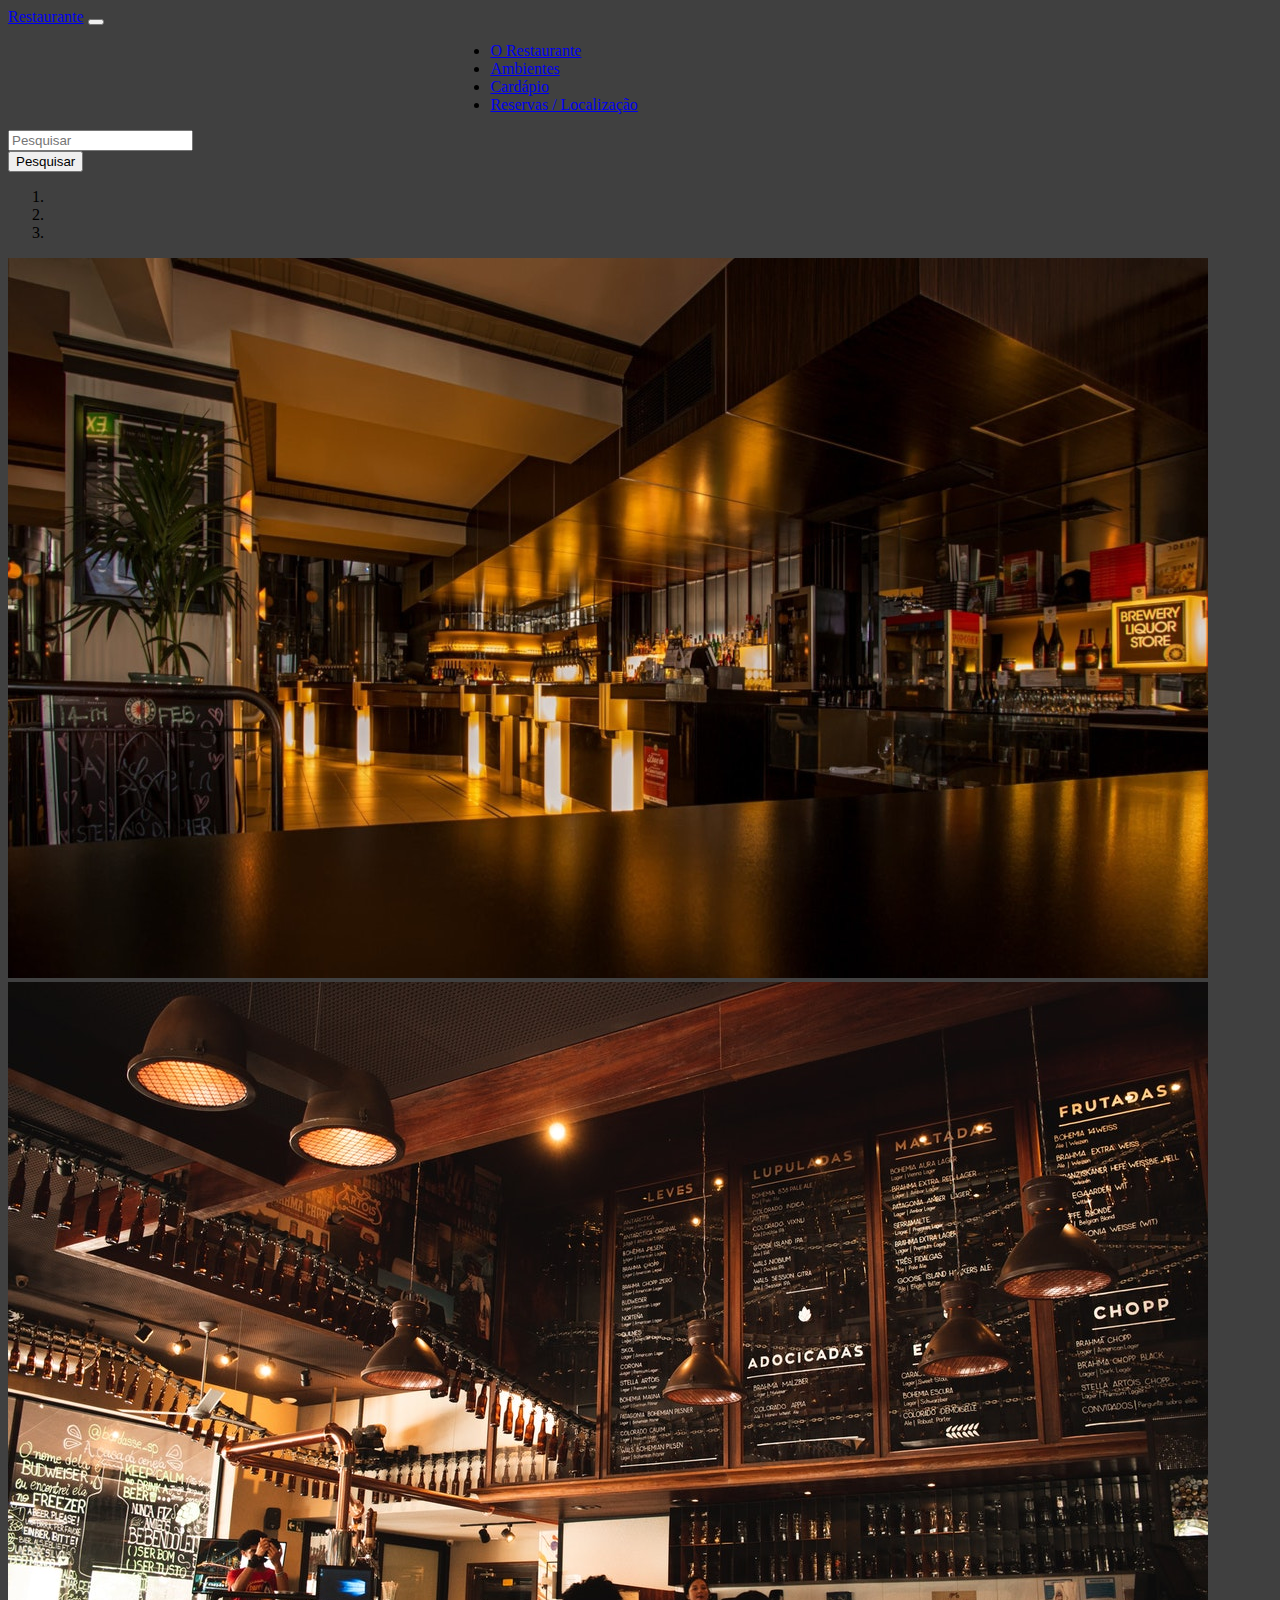
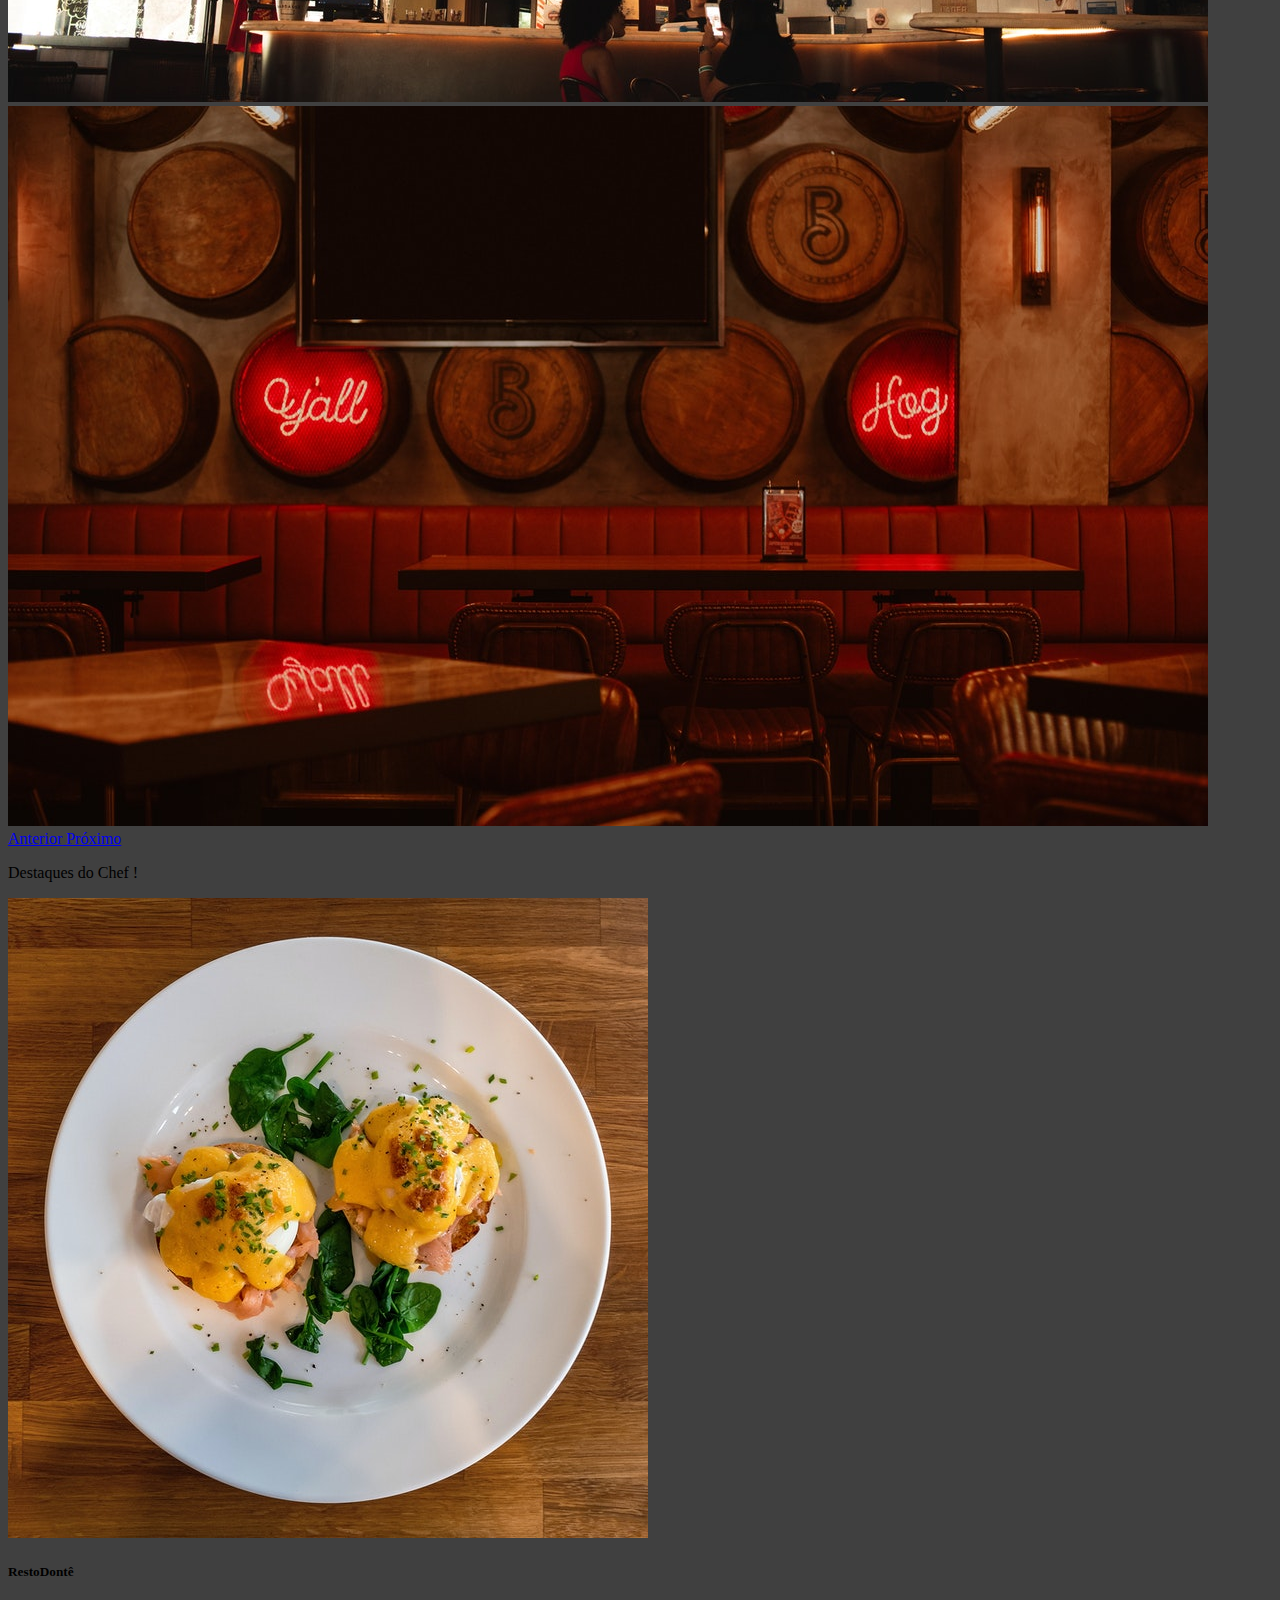
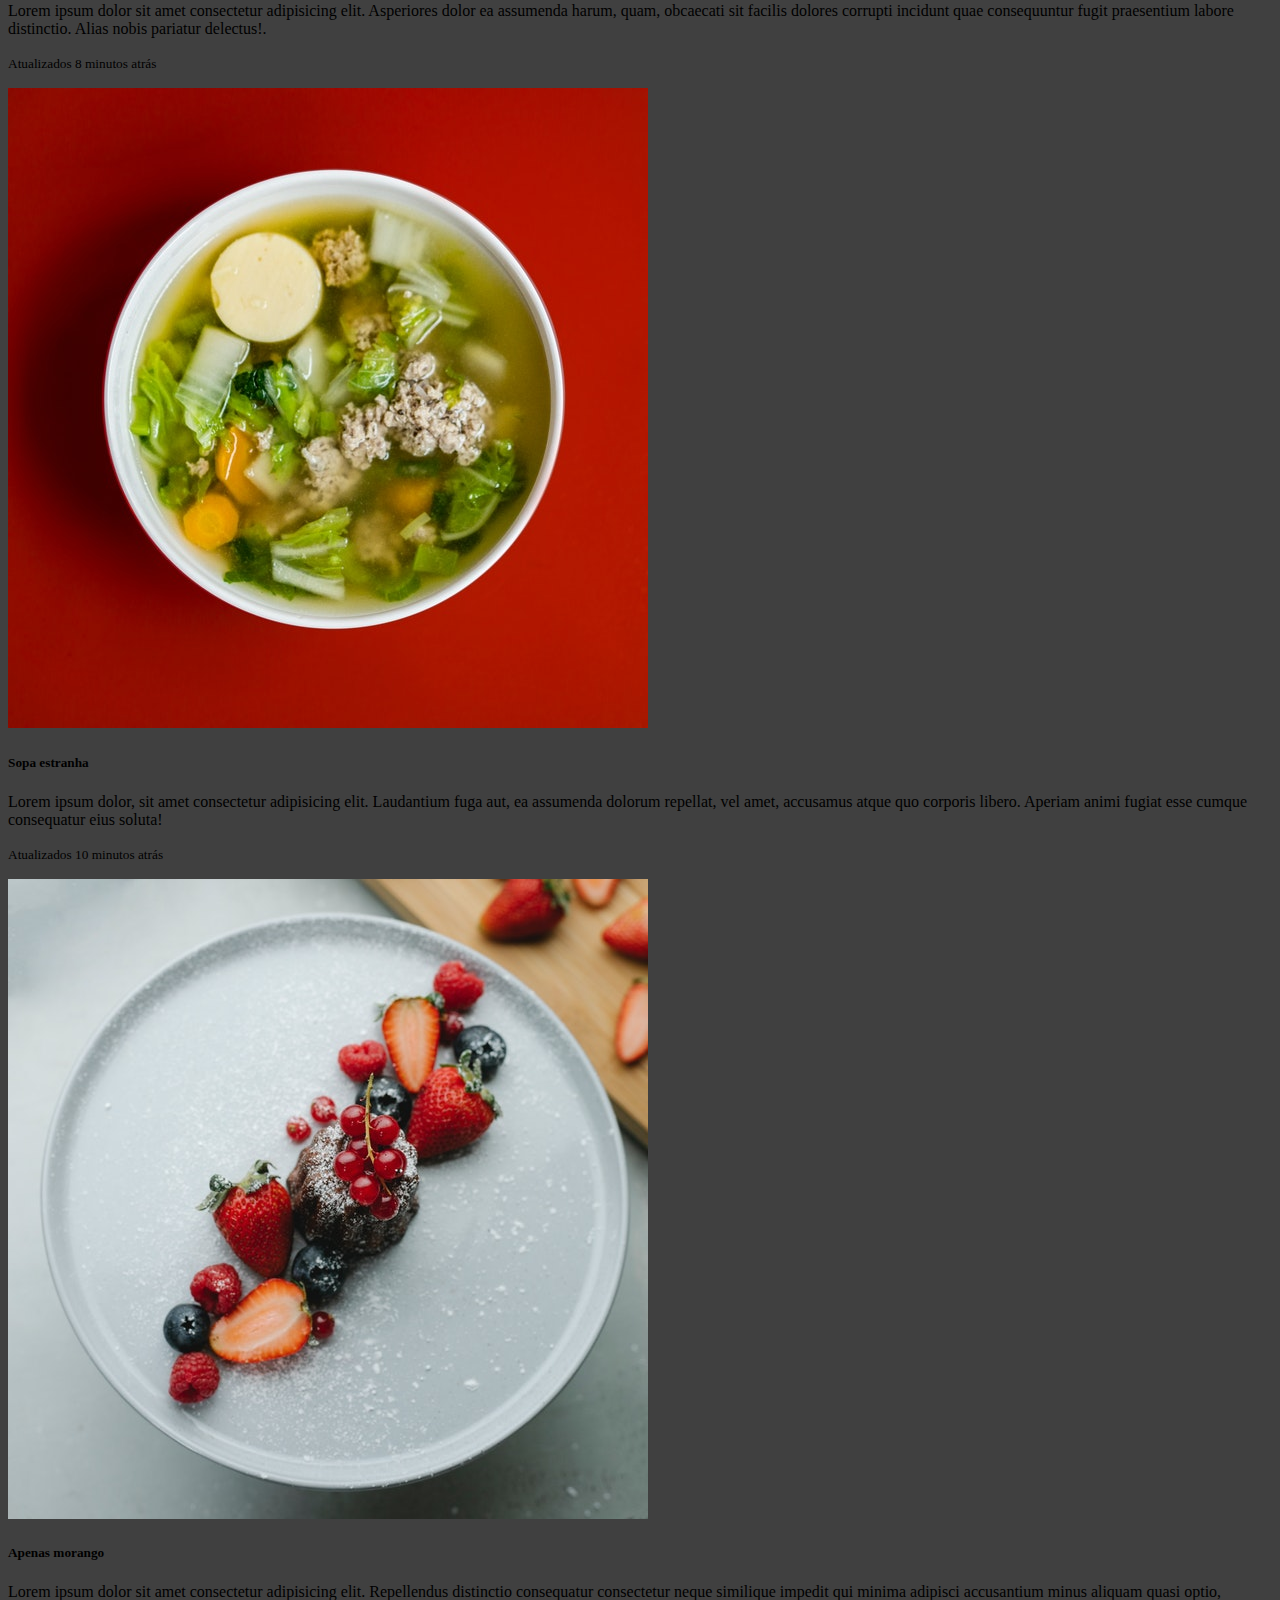
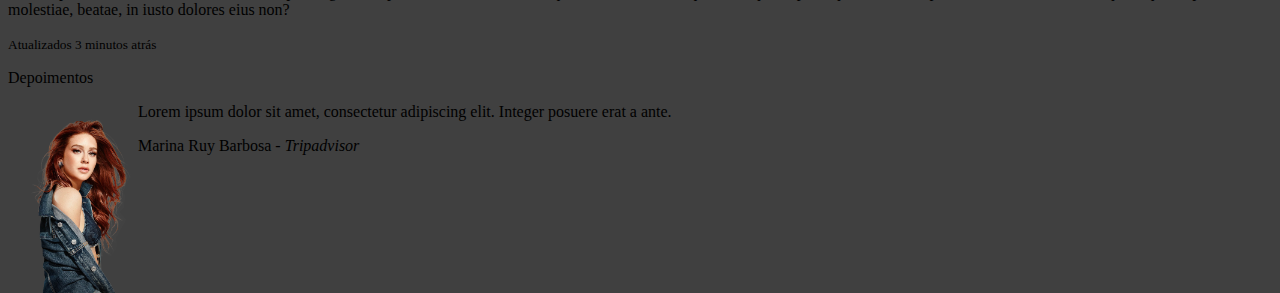
==== index.html @ 042c8823 "[Feature George - Task: ADD First commit]" ====
<!doctype html>
<html lang="pt-br">

<head>
    <!-- Required meta tags -->
    <meta charset="utf-8">
    <meta name="viewport" content="width=device-width, initial-scale=1">

    <!-- Bootstrap CSS -->
    <link rel="stylesheet" href="https://cdn.jsdelivr.net/npm/bootstrap@4.6.0/dist/css/bootstrap.min.css"
        integrity="sha384-B0vP5xmATw1+K9KRQjQERJvTumQW0nPEzvF6L/Z6nronJ3oUOFUFpCjEUQouq2+l" crossorigin="anonymous">

    <link rel="stylesheet" href="style.css">

    <title>Restaurante - Página Inicial</title>

</head>

<body>
    <div class="container">

        <!-- Início menu-->
        <nav class="navbar fixed-top navbar-expand-lg navbar-light bg-light">
            <a class="navbar-brand" href="#">Restaurante</a>
            <button class="navbar-toggler" type="button" data-toggle="collapse" data-target="#conteudoNavbarSuportado"
                aria-controls="conteudoNavbarSuportado" aria-expanded="false" aria-label="Alterna navegação">
                <span class="navbar-toggler-icon"></span>
            </button>


            <div class="collapse navbar-collapse row align-items-end" id="conteudoNavbarSuportado">
                <ul class="navbar-nav" id="menu1">
                    <li class="nav-item active">
                        <a class="nav-link" href="index.html">O Restaurante</a>
                    </li>
                    <li class="nav-item">
                        <a class="nav-link" href="ambientes.html">Ambientes</a>
                    </li>
                    <li class="nav-item">
                        <a class="nav-link" href="cardapio.html">Cardápio</a>
                    </li>
                    <li class="nav-item">
                        <a class="nav-link" href="reservas.html">Reservas / Localização</a>
                    </li>
                </ul>
                <form class="form-inline my-2 my-lg-0">
                    <input class="form-control mr-sm-2" type="search" placeholder="Pesquisar" aria-label="Pesquisar">

                </form>
                <button class="btn btn-outline-dark btn-sm my-2 my-sm-0 mx-1" type="submit">Pesquisar</button>
            </div>

        </nav>
        <!-- Fim menu-->

        <!-- Início apresentação-->

        <div id="carouselExampleIndicators" class="carousel slide mt-3 pt-5" data-ride="carousel">
            <ol class="carousel-indicators">
                <li data-target="#carouselExampleIndicators" data-slide-to="0" class="active"></li>
                <li data-target="#carouselExampleIndicators" data-slide-to="1"></li>
                <li data-target="#carouselExampleIndicators" data-slide-to="2"></li>
            </ol>
            <div class="carousel-inner">
                <div class="carousel-item active">
                    <img class="d-block w-100" src="img/imagem1.jpg" alt="Primeiro Slide">
                </div>
                <div class="carousel-item">
                    <img class="d-block w-100" src="img/imagem2.jpg" alt="Segundo Slide">
                </div>
                <div class="carousel-item">
                    <img class="d-block w-100" src="img/imagem3.jpg" alt="Terceiro Slide">
                </div>
            </div>
            <a class="carousel-control-prev" href="#carouselExampleIndicators" role="button" data-slide="prev">
                <span class="carousel-control-prev-icon" aria-hidden="true"></span>
                <span class="sr-only">Anterior</span>
            </a>
            <a class="carousel-control-next" href="#carouselExampleIndicators" role="button" data-slide="next">
                <span class="carousel-control-next-icon" aria-hidden="true"></span>
                <span class="sr-only">Próximo</span>
            </a>
        </div>

        <!-- Fim apresentação-->

        <!-- Inicio destaques-->
        <div class="card-header">
            <p class="text-center text-monospace font-weight-bold">Destaques do Chef !</p>
        </div>
        <div class="card-group">

            <div class="card">

                <img class="card-img-top" src="img/prato (1).jpg" alt="Imagem de capa do card">
                <div class="card-body">
                    <h5 class="card-title">RestoDontê</h5>
                    <p class="card-text">Lorem ipsum dolor sit amet consectetur adipisicing elit. Asperiores dolor ea
                        assumenda harum, quam, obcaecati sit facilis dolores corrupti incidunt quae consequuntur fugit
                        praesentium labore distinctio. Alias nobis pariatur delectus!.</p>
                    <p class="card-text"><small class="text-muted">Atualizados 8 minutos atrás</small></p>
                </div>
            </div>
            <div class="card">
                <img class="card-img-top" src="img/prato (2).jpg" alt="Imagem de capa do card">
                <div class="card-body">
                    <h5 class="card-title">Sopa estranha</h5>
                    <p class="card-text">Lorem ipsum dolor, sit amet consectetur adipisicing elit. Laudantium fuga aut,
                        ea
                        assumenda dolorum repellat, vel amet, accusamus atque quo corporis libero. Aperiam animi fugiat
                        esse
                        cumque consequatur eius soluta!</p>
                    <p class="card-text"><small class="text-muted">Atualizados 10 minutos atrás</small></p>
                </div>
            </div>
            <div class="card">
                <img class="card-img-top" src="img/prato (3).jpg" alt="Imagem de capa do card">
                <div class="card-body">
                    <h5 class="card-title">Apenas morango</h5>
                    <p class="card-text">Lorem ipsum dolor sit amet consectetur adipisicing elit. Repellendus distinctio
                        consequatur consectetur neque similique impedit qui minima adipisci accusantium minus aliquam
                        quasi
                        optio, molestiae, beatae, in iusto dolores eius non?</p>
                    <p class="card-text"><small class="text-muted">Atualizados 3 minutos atrás</small></p>
                </div>
            </div>
        </div>
        <!-- Fim destaques-->

        <!-- Início clientes-->
        <div class="card">
            <div class="card-header">
                Depoimentos
            </div>



            <div class="card-body">
                <img src="img/mariana.png" class="imgsocial">

                <blockquote class="blockquote float-none mt-5 pt-5">
                    <p>Lorem ipsum dolor sit amet, consectetur adipiscing elit. Integer posuere erat a ante.</p>
                    <footer class="blockquote-footer">Marina Ruy Barbosa <cite title="Título da fonte"> -
                            Tripadvisor</cite>
                    </footer>
                </blockquote>
            </div>
        </div>



        <!-- Fim clientes-->



    </div>





    <!--Jquery -->
    <script src="https://code.jquery.com/jquery-3.5.1.slim.min.js"
        integrity="sha384-DfXdz2htPH0lsSSs5nCTpuj/zy4C+OGpamoFVy38MVBnE+IbbVYUew+OrCXaRkfj"
        crossorigin="anonymous"></script>

    <!--Popper -->
    <script src="https://cdn.jsdelivr.net/npm/popper.js@1.16.1/dist/umd/popper.min.js"
        integrity="sha384-9/reFTGAW83EW2RDu2S0VKaIzap3H66lZH81PoYlFhbGU+6BZp6G7niu735Sk7lN"
        crossorigin="anonymous"></script>

    <!--JavaScript -->
    <script src="https://cdn.jsdelivr.net/npm/bootstrap@4.6.0/dist/js/bootstrap.min.js"
        integrity="sha384-+YQ4JLhjyBLPDQt//I+STsc9iw4uQqACwlvpslubQzn4u2UU2UFM80nGisd026JF"
        crossorigin="anonymous"></script>



</body>

</html>
---- style.css ----
body {
    background-color: #404040;
}

#menu1 {
    margin-left: 35%;
}

.imgsocial {
    width: 120px;
    float: left;
    margin-left: 10px;
    margin-top: 10px;
    
}
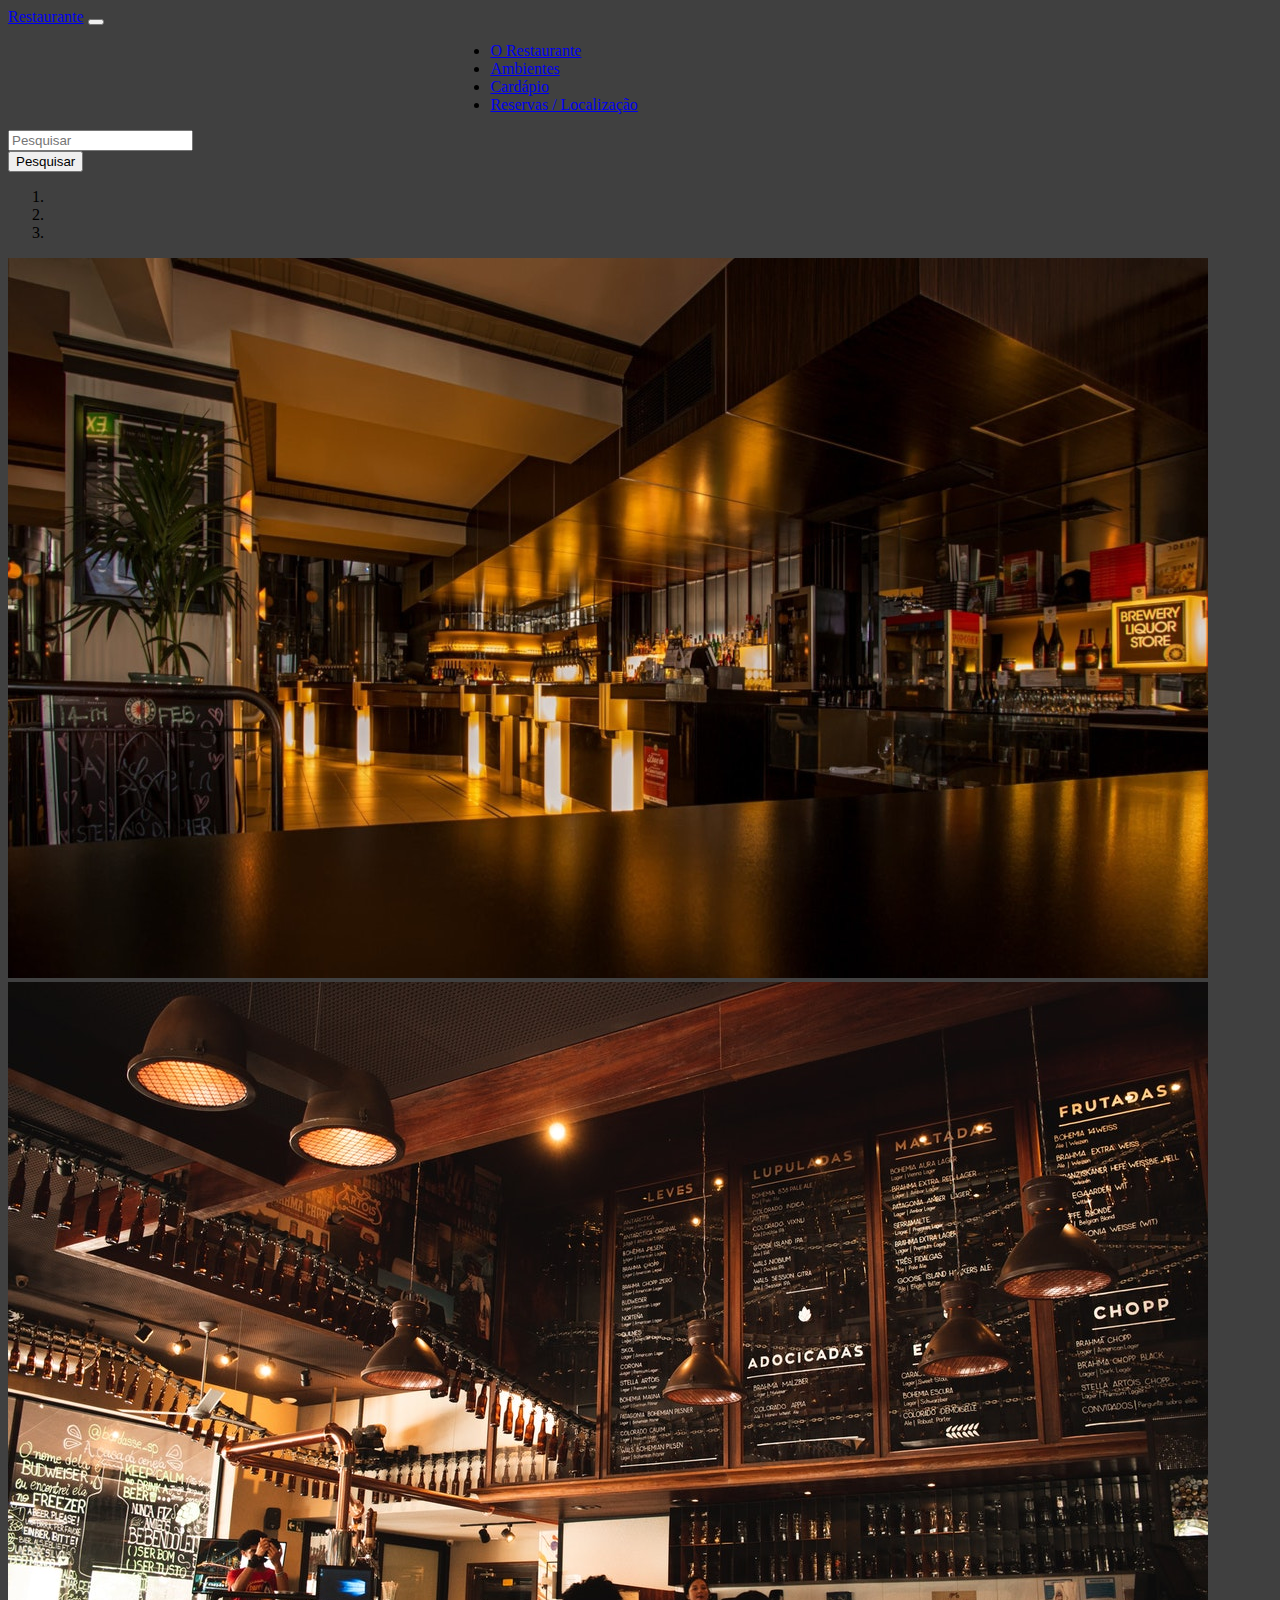
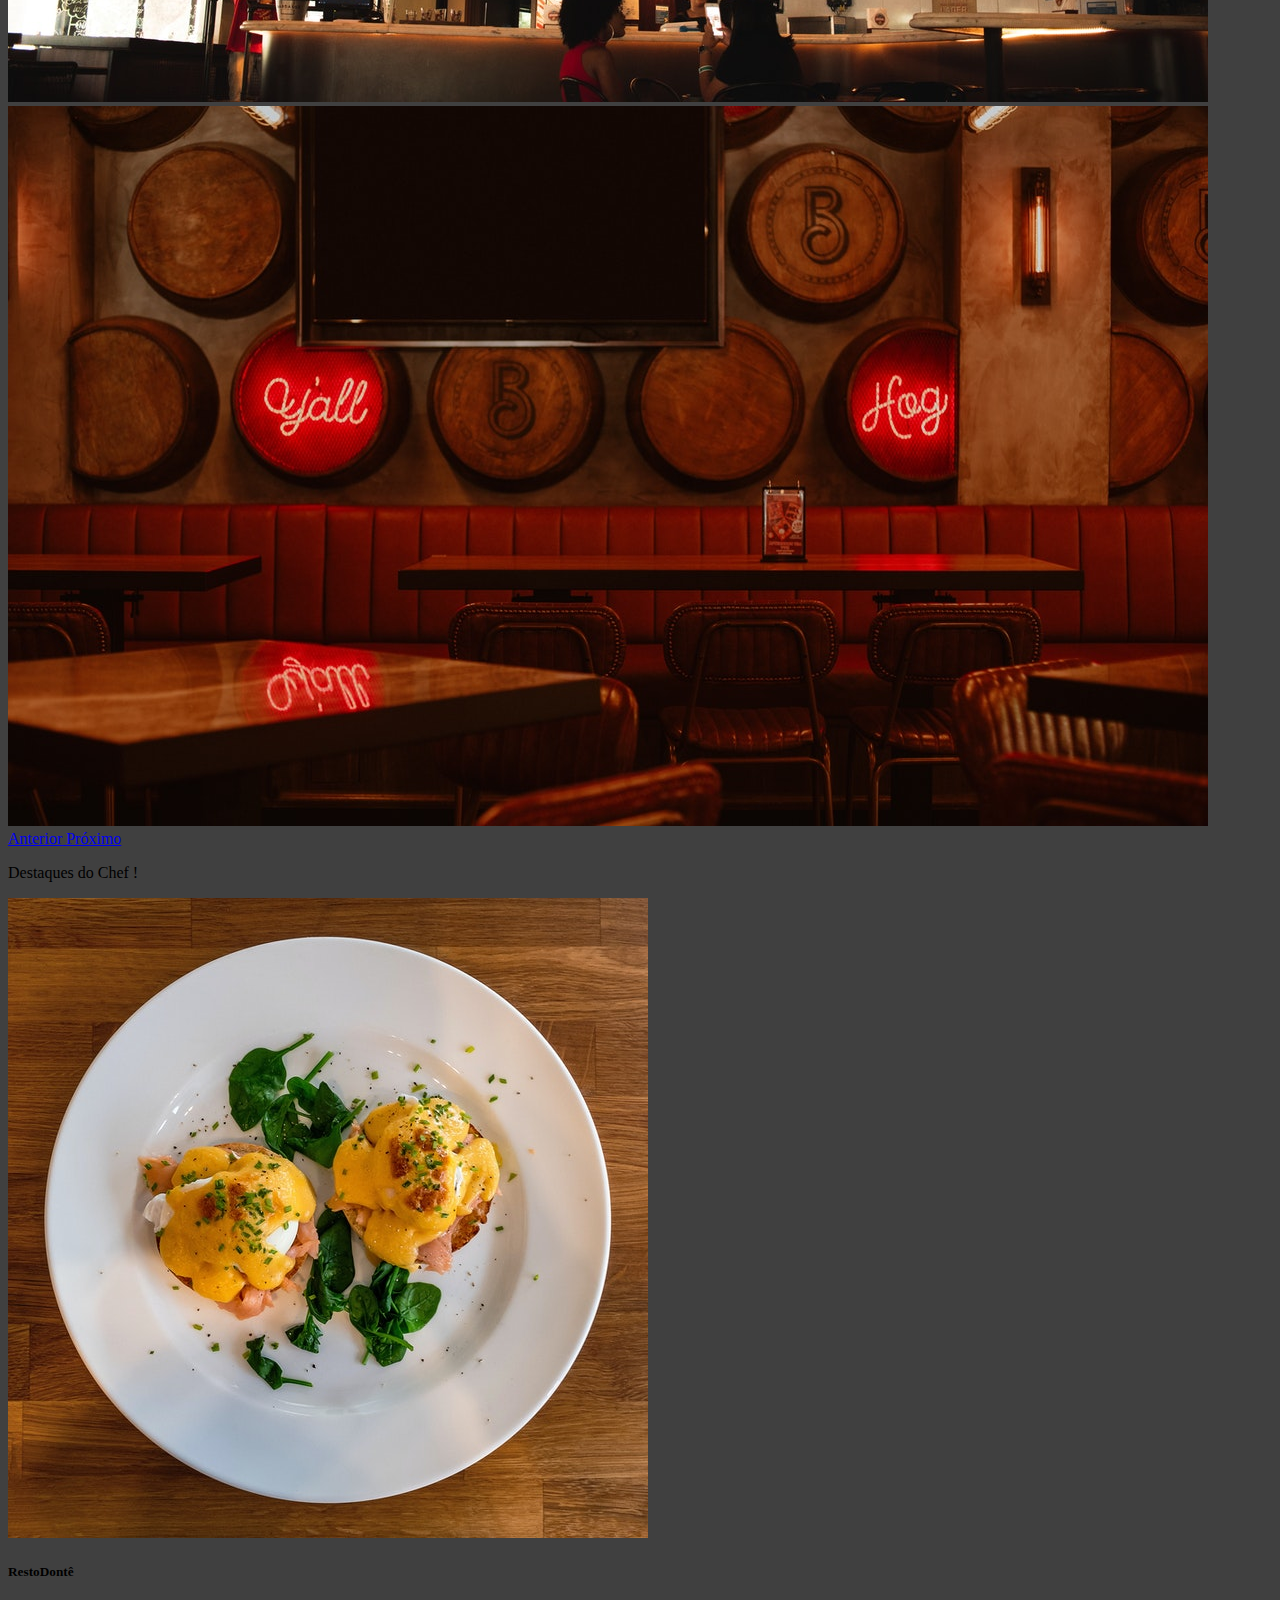
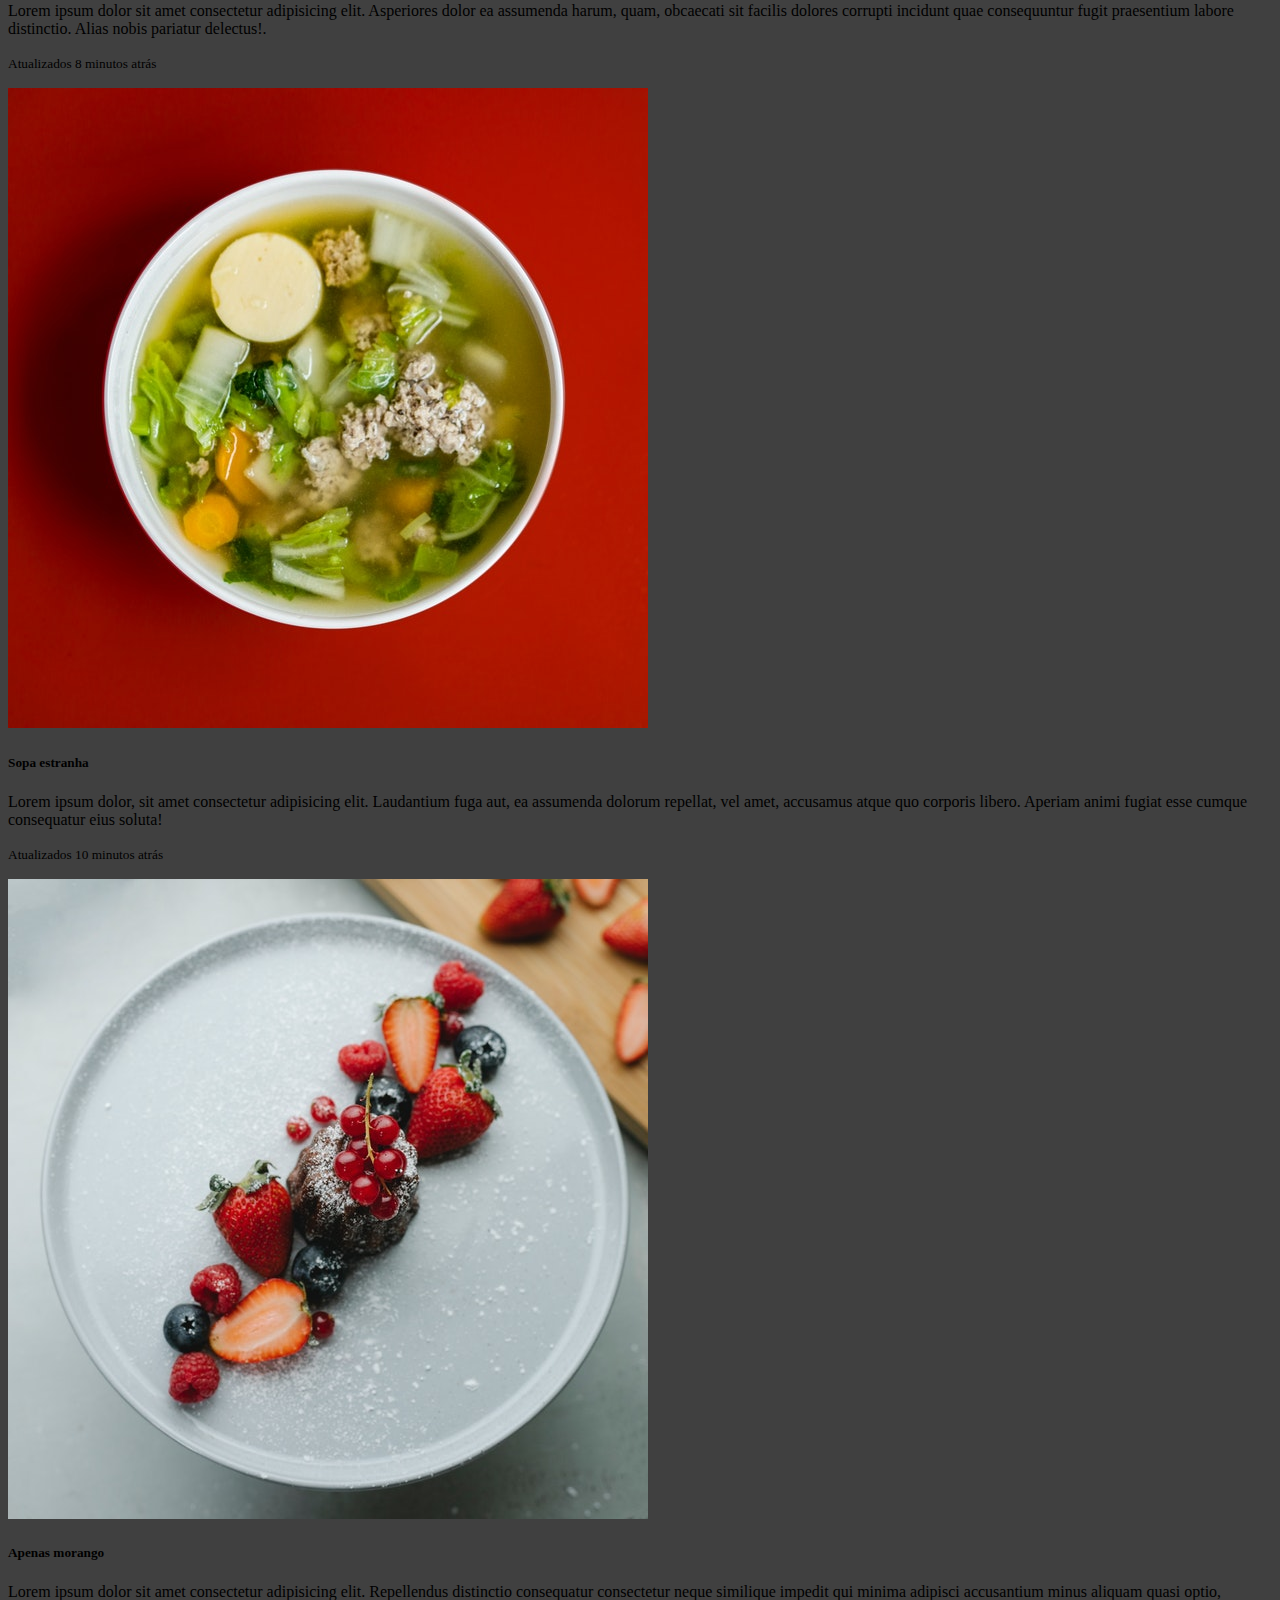
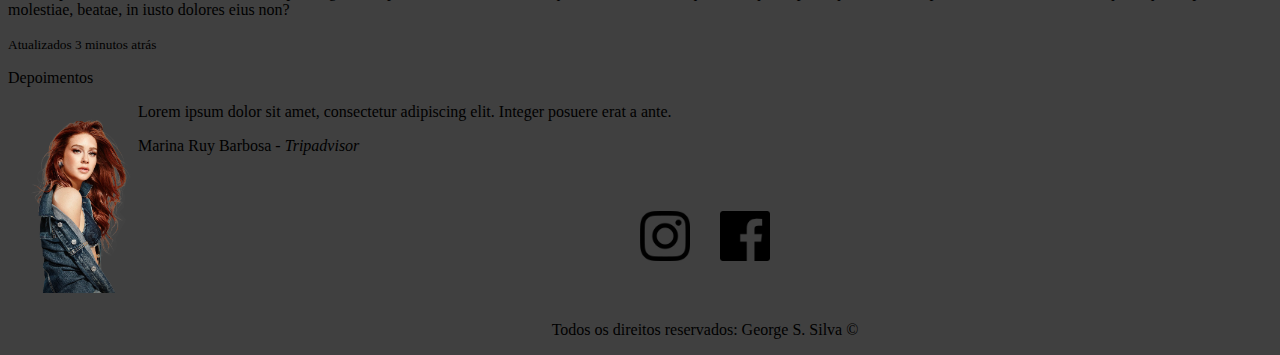
==== commit a93a781f: "[Feature George - Task: fixing css/bootstrap]" ====
--- a/index.html
+++ b/index.html
@@ -10,7 +10,7 @@
     <link rel="stylesheet" href="https://cdn.jsdelivr.net/npm/bootstrap@4.6.0/dist/css/bootstrap.min.css"
         integrity="sha384-B0vP5xmATw1+K9KRQjQERJvTumQW0nPEzvF6L/Z6nronJ3oUOFUFpCjEUQouq2+l" crossorigin="anonymous">
 
-    <link rel="stylesheet" href="style.css">
+    <link rel="stylesheet" href="css/style.css">
 
     <title>Restaurante - Página Inicial</title>
 
@@ -21,7 +21,7 @@
 
         <!-- Início menu-->
         <nav class="navbar fixed-top navbar-expand-lg navbar-light bg-light">
-            <a class="navbar-brand" href="#">Restaurante</a>
+            <a class="navbar-brand" href="index.html">Restaurante</a>
             <button class="navbar-toggler" type="button" data-toggle="collapse" data-target="#conteudoNavbarSuportado"
                 aria-controls="conteudoNavbarSuportado" aria-expanded="false" aria-label="Alterna navegação">
                 <span class="navbar-toggler-icon"></span>
@@ -151,9 +151,25 @@
 
         <!-- Fim clientes-->
 
+        <!-- Início rede social -->
+        <footer>
+            <div id="footer">
+                <a href="https://www.instagram.com.br" target="_blank">
+                    <img class="tm-social p-30" src="img/instagram.png" alt="Logo do Instagram"></a>
+                <a href="https://www.facebook.com.br" target="_blank">
+                    <img class="tm-social p-30" src="img/facebook.png" alt="Logo do Facebook"></a>
+            </div>
+            <p id="footer"> Todos os direitos reservados: George S. Silva &copy</p>
+        </footer>
+        <!-- Fim rede social -->
 
 
     </div>
+
+
+
+
+
 
 
 
@@ -174,8 +190,6 @@
         integrity="sha384-+YQ4JLhjyBLPDQt//I+STsc9iw4uQqACwlvpslubQzn4u2UU2UFM80nGisd026JF"
         crossorigin="anonymous"></script>
 
-
-
 </body>
 
 </html>--- a/css/style.css
+++ b/css/style.css
@@ -0,0 +1,34 @@
+body {
+  background-color: #404040;
+}
+
+#menu1 {
+  margin-left: 35%;
+}
+
+.imgsocial {
+  width: 120px;
+  float: left;
+  margin-left: 10px;
+  margin-top: 10px;
+}
+
+#footer {
+  display: flex;
+  flex-flow: row;
+  justify-content: center;
+  align-items: center;
+  padding-top: 40px;
+
+}
+
+
+.tm-social {
+    width: 50px;
+    height: 50px;
+}
+
+.p-30 {
+    margin-left: 15px;
+    margin-right: 15px;
+}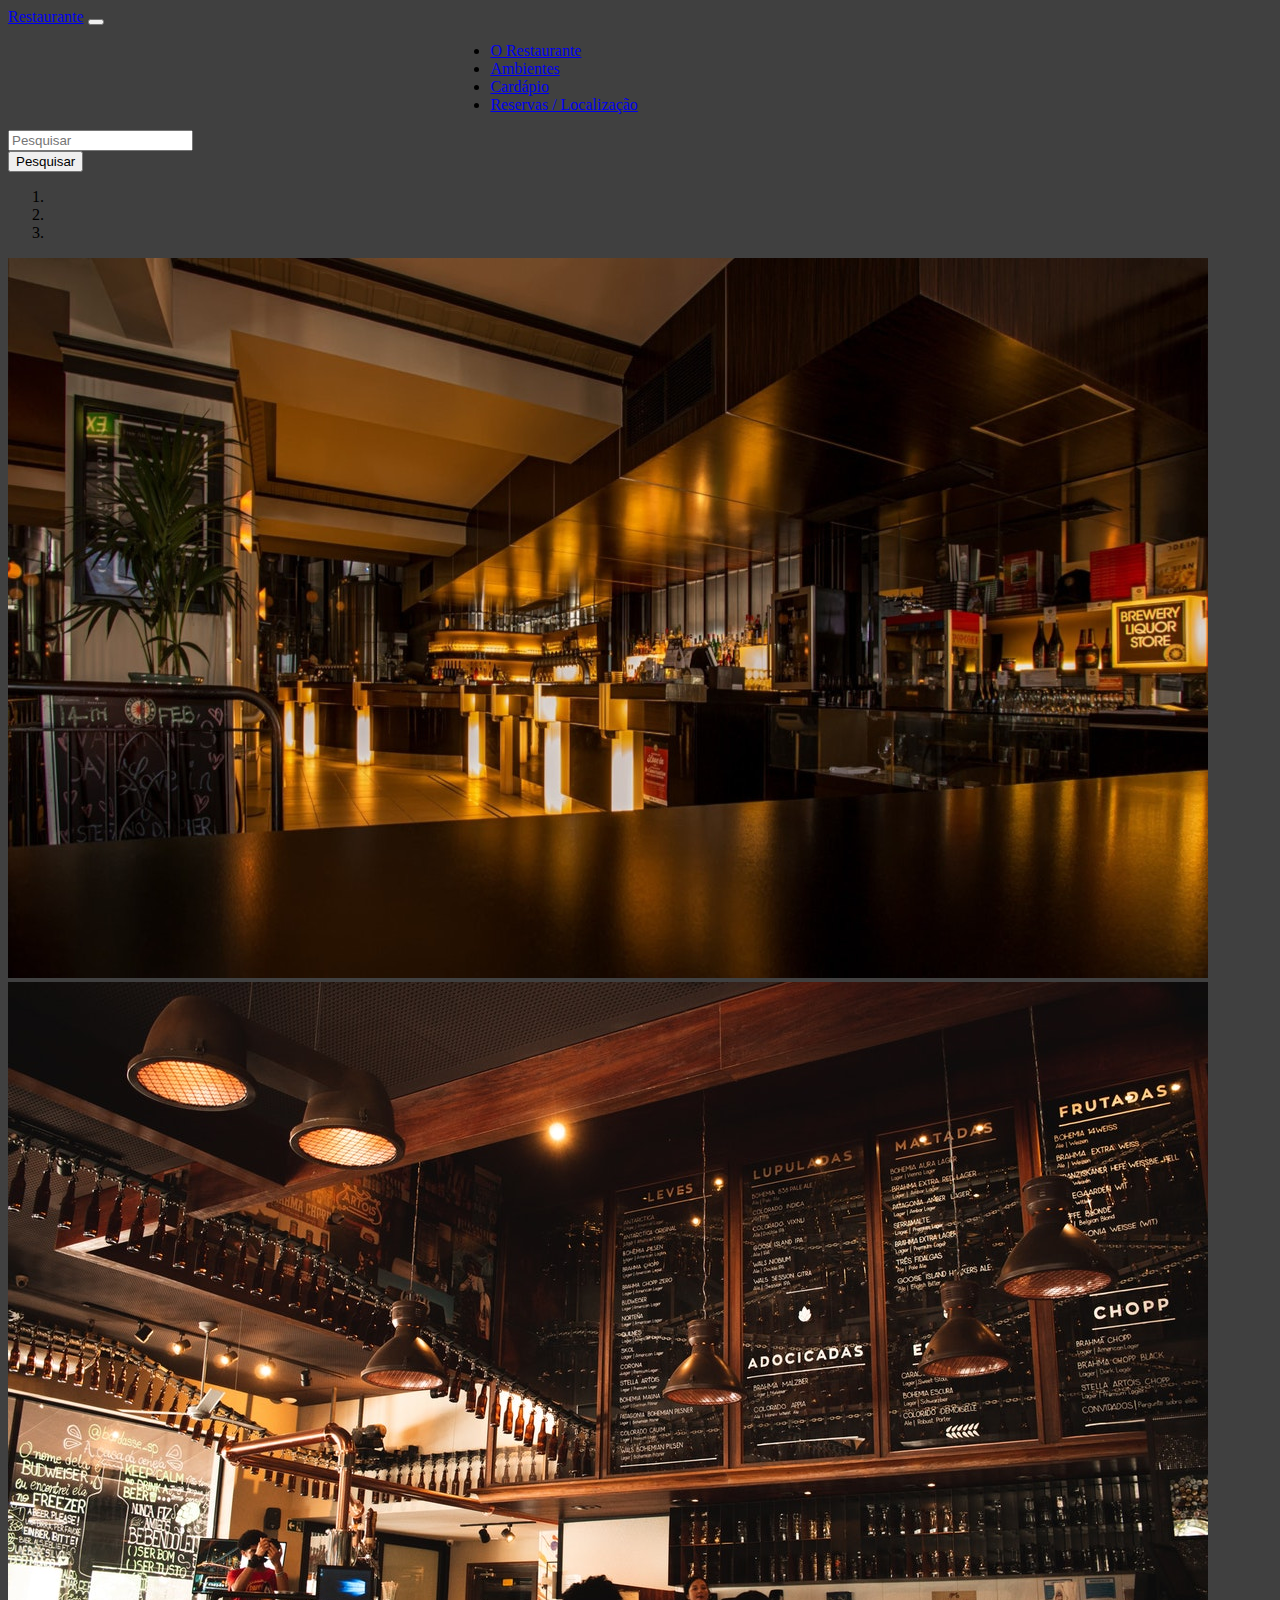
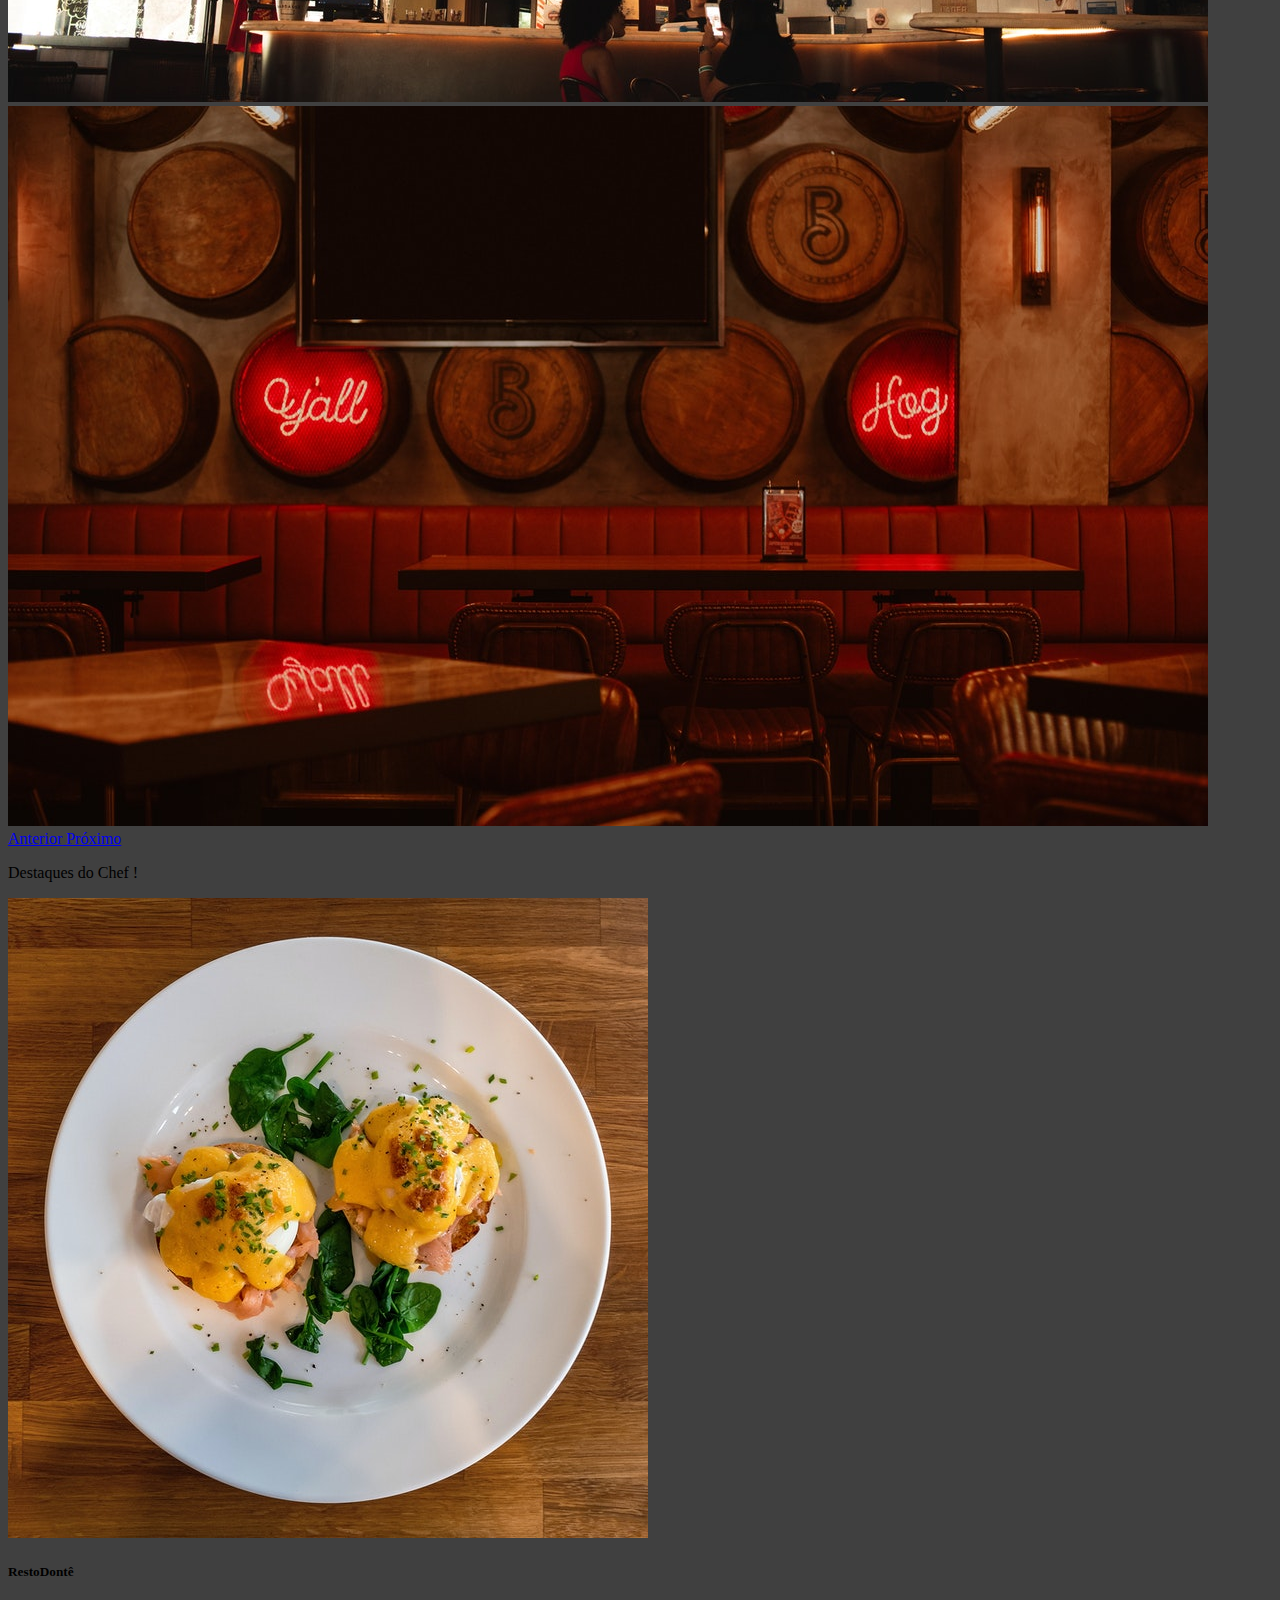
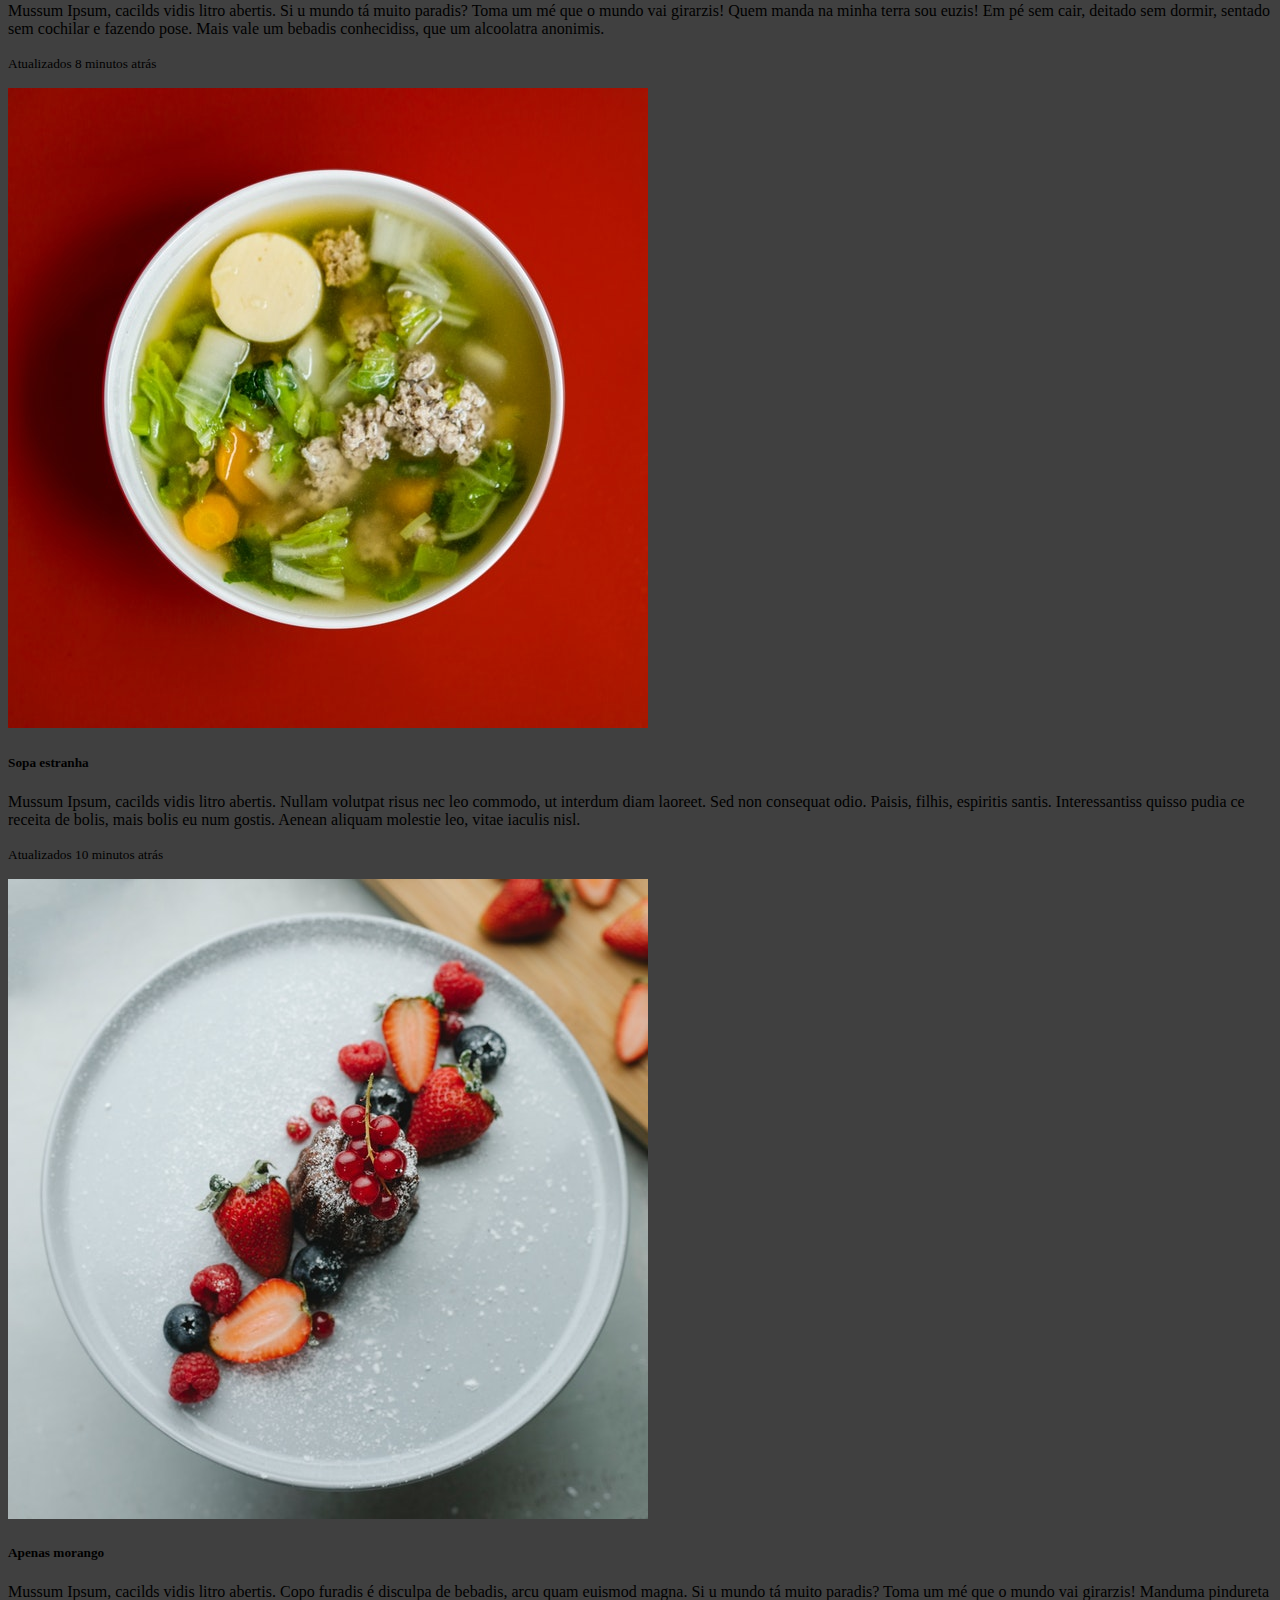
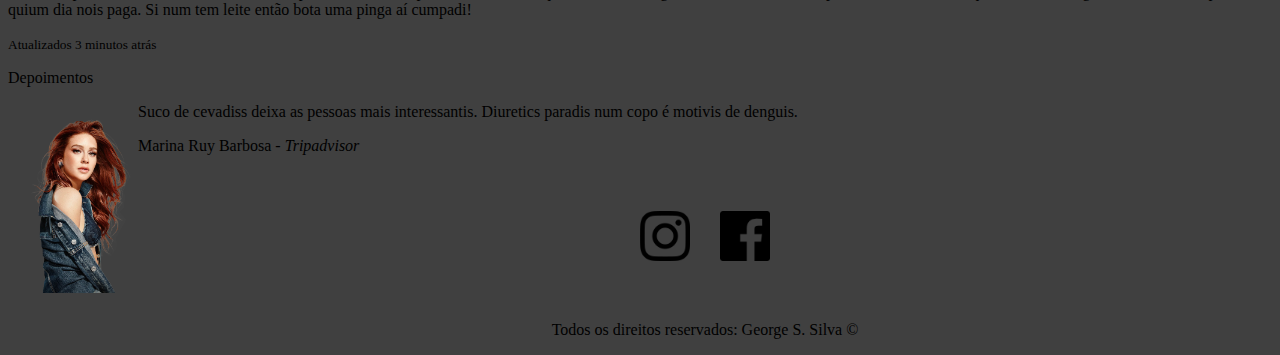
==== commit 13124cac: "[Feature George - Add: js and video | changed text]" ====
--- a/index.html
+++ b/index.html
@@ -95,9 +95,11 @@
                 <img class="card-img-top" src="img/prato (1).jpg" alt="Imagem de capa do card">
                 <div class="card-body">
                     <h5 class="card-title">RestoDontê</h5>
-                    <p class="card-text">Lorem ipsum dolor sit amet consectetur adipisicing elit. Asperiores dolor ea
-                        assumenda harum, quam, obcaecati sit facilis dolores corrupti incidunt quae consequuntur fugit
-                        praesentium labore distinctio. Alias nobis pariatur delectus!.</p>
+                    <p class="card-text">Mussum Ipsum, cacilds vidis litro abertis. Si u mundo tá muito paradis? Toma um
+                        mé que o mundo vai girarzis!
+                        Quem manda na minha terra sou euzis! Em pé sem cair, deitado sem dormir, sentado sem cochilar e
+                        fazendo pose. Mais vale um bebadis
+                        conhecidiss, que um alcoolatra anonimis.</p>
                     <p class="card-text"><small class="text-muted">Atualizados 8 minutos atrás</small></p>
                 </div>
             </div>
@@ -105,11 +107,10 @@
                 <img class="card-img-top" src="img/prato (2).jpg" alt="Imagem de capa do card">
                 <div class="card-body">
                     <h5 class="card-title">Sopa estranha</h5>
-                    <p class="card-text">Lorem ipsum dolor, sit amet consectetur adipisicing elit. Laudantium fuga aut,
-                        ea
-                        assumenda dolorum repellat, vel amet, accusamus atque quo corporis libero. Aperiam animi fugiat
-                        esse
-                        cumque consequatur eius soluta!</p>
+                    <p class="card-text">Mussum Ipsum, cacilds vidis litro abertis. Nullam volutpat risus nec leo
+                        commodo, ut interdum diam laoreet. Sed non consequat odio. Paisis, filhis, espiritis santis.
+                        Interessantiss quisso pudia ce receita de bolis, mais bolis eu num gostis. Aenean aliquam
+                        molestie leo, vitae iaculis nisl.</p>
                     <p class="card-text"><small class="text-muted">Atualizados 10 minutos atrás</small></p>
                 </div>
             </div>
@@ -117,10 +118,9 @@
                 <img class="card-img-top" src="img/prato (3).jpg" alt="Imagem de capa do card">
                 <div class="card-body">
                     <h5 class="card-title">Apenas morango</h5>
-                    <p class="card-text">Lorem ipsum dolor sit amet consectetur adipisicing elit. Repellendus distinctio
-                        consequatur consectetur neque similique impedit qui minima adipisci accusantium minus aliquam
-                        quasi
-                        optio, molestiae, beatae, in iusto dolores eius non?</p>
+                    <p class="card-text">Mussum Ipsum, cacilds vidis litro abertis. Copo furadis é disculpa de bebadis,
+                        arcu quam euismod magna. Si u mundo tá muito paradis? Toma um mé que o mundo vai girarzis!
+                        Manduma pindureta quium dia nois paga. Si num tem leite então bota uma pinga aí cumpadi!</p>
                     <p class="card-text"><small class="text-muted">Atualizados 3 minutos atrás</small></p>
                 </div>
             </div>
@@ -139,7 +139,8 @@
                 <img src="img/mariana.png" class="imgsocial">
 
                 <blockquote class="blockquote float-none mt-5 pt-5">
-                    <p>Lorem ipsum dolor sit amet, consectetur adipiscing elit. Integer posuere erat a ante.</p>
+                    <p>Suco de cevadiss deixa as pessoas mais interessantis. Diuretics paradis num copo é motivis de
+                        denguis.</p>
                     <footer class="blockquote-footer">Marina Ruy Barbosa <cite title="Título da fonte"> -
                             Tripadvisor</cite>
                     </footer>
@@ -153,13 +154,13 @@
 
         <!-- Início rede social -->
         <footer>
-            <div id="footer">
+            <div id="container">
                 <a href="https://www.instagram.com.br" target="_blank">
                     <img class="tm-social p-30" src="img/instagram.png" alt="Logo do Instagram"></a>
                 <a href="https://www.facebook.com.br" target="_blank">
                     <img class="tm-social p-30" src="img/facebook.png" alt="Logo do Facebook"></a>
             </div>
-            <p id="footer"> Todos os direitos reservados: George S. Silva &copy</p>
+            <p id="container" class="text-white"> Todos os direitos reservados: George S. Silva &copy</p>
         </footer>
         <!-- Fim rede social -->
 
--- a/css/style.css
+++ b/css/style.css
@@ -13,7 +13,7 @@
   margin-top: 10px;
 }
 
-#footer {
+#container {
   display: flex;
   flex-flow: row;
   justify-content: center;
